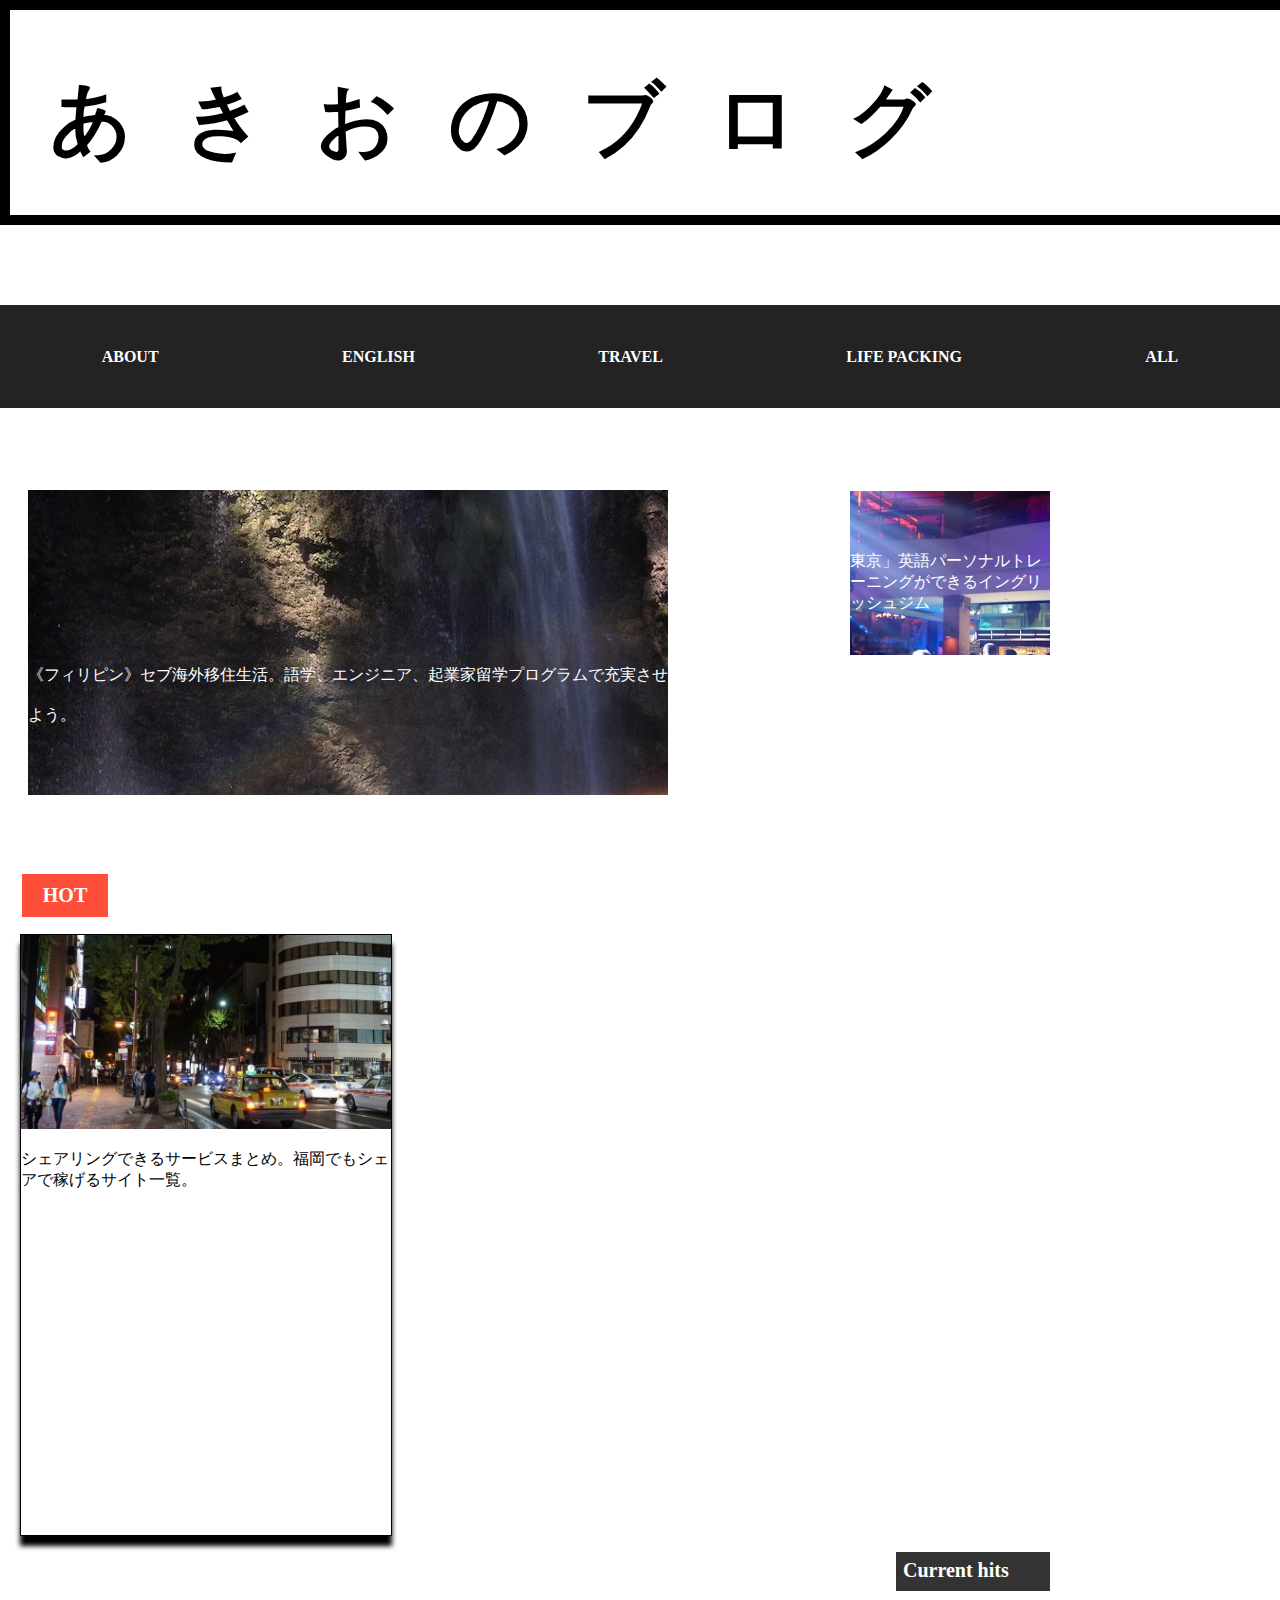
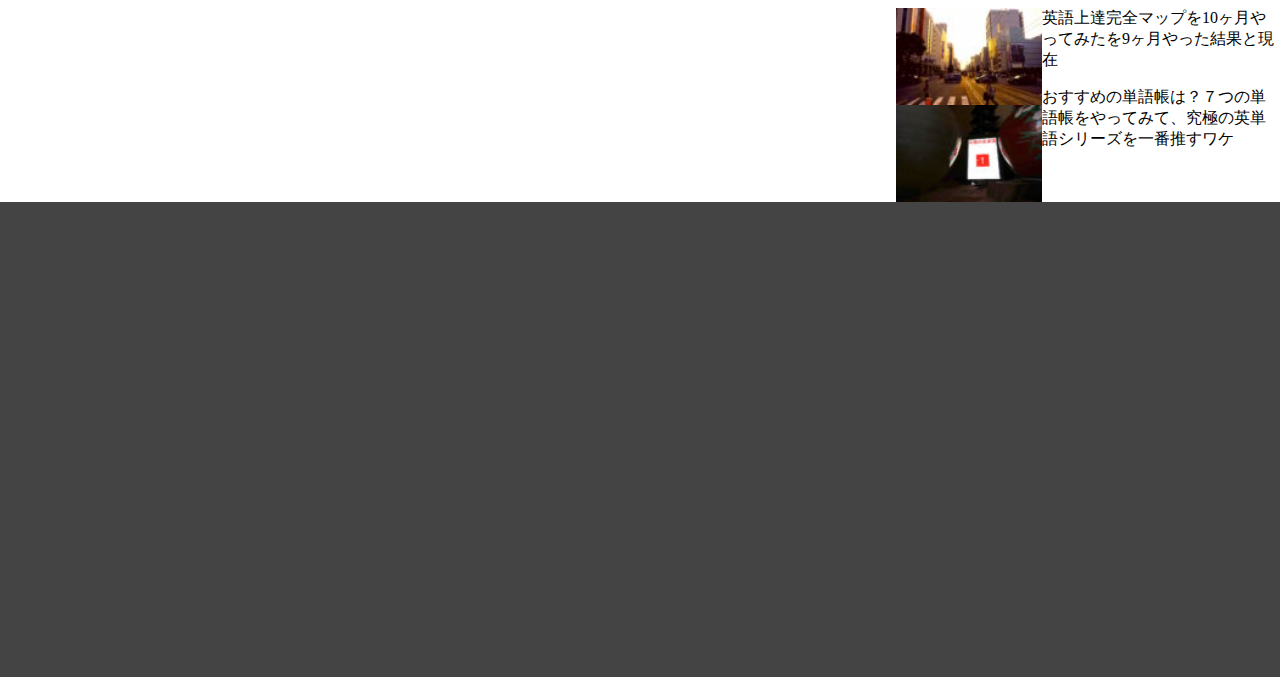
==== ブログ/blog.html @ c67c3949 "ブログ完成" ====
<!DOCTYPE html>
<html lang="ja">
<head>
	<meta charset="UTF-8">
	<title>ブログ練習</title>
	<link rel="stylesheet" href="blog.css">
</head>

<body>
  <div id="header">
    <h1>あきおのブログ</h1>
  </div>
  <div class="header1">
     <ul class="navi ul1">
      <li>ABOUT</li>
      <li>ENGLISH</li>
      <li>TRAVEL</li>
      <li>LIFE PACKING</li>
      <li>ALL</li>
     </ul>
  </div>
<div id="contener">
 <div class="photo">
  <p class="text">《フィリピン》セブ海外移住生活。語学、エンジニア、起業家留学プログラムで充実させよう。</p>
 </div>
 <div class="photo1">
   <p>東京」英語パーソナルトレーニングができるイングリッシュジム</p>
 </div>
 <div id="main">
  <div id="hot">
   <h2>HOT</h2>
    <div class="hot">
     <img src="a.jpg">
      <p>シェアリングできるサービスまとめ。福岡でもシェアで稼げるサイト一覧。</p>
    </div>    
  </div>
</div> 
  <div id="sideber">
   <h2>Current hits</h2>
   <div class="side1">
    <img src="aaa.jpg">
    <p>英語上達完全マップを10ヶ月やってみたを9ヶ月やった結果と現在</p>
   </div>
   <div class="side2">   
    <img src="bbb.jpeg">
    <p>おすすめの単語帳は？７つの単語帳をやってみて、究極の英単語シリーズを一番推すワケ</p>
   </div> 
  </div>
</div>
<div id="footer"></div>
</body>
</html>
---- ブログ/blog.css ----
body{
	background-color:white;
	margin:0;
	width:auto;
}
#header{
	width:100%;
	border:10px solid black;
	height:125px;
	background-color:white;
    text-align:center;
	padding: 40px;
}
#header h1{
	color:black;
	font-size:81px;
	font-family:serif;
	line-height:33px; 
	position:absolute;
	/*font-weight: inherit*/
	font-weight:200px;
    letter-spacing:50px;
}
#contener{
	width:100%;
	height:100%;
}
#content{
	width:100%;
}
#main{
	width:70%;
}





#sideber{
	width:30%;
	float:right;
}
#sideber h2{
	background-color:#333333;
	width:140px;
	height:25px;
	padding:7px;
	color:white;
	font-size:20px;
}
#sideber img{
	width:146px;
	float:left;
	clear:both;
}





#footer{
	width:100%;
	height:475px;
	background-color:#444444;
	clear:both;
}
.header1{
	width:100%;
	background-color:#232323;
	color:white;
	font-weight:600;
	/*box-shadow:10px 10px  30px black;*/
}
.ul1{
	list-style:none;
	display:flex;
	justify-content:space-around;
	margin-top:80px;
	padding:10px 10px;
	line-height:83px;
	/*border-top:5px solid #494949;*/
	/*box-shadow:10px 10px rgba(0,0,0,0.1);*/
	/*border-radius:10px;*/
}
.photo{
	width:50%;
	height:100px;
	padding-top:50px;
	margin-left:28px;
	margin-bottom:300px;
	/*position:relative;*/
}
p.text{
	width:100%;
	height:140px;
	color:white;
	line-height:40px;
	background-image:url("b.jpeg");
    padding-top:165px;
}
.photo1 {
	background-image:url("c.jpeg");
	float:right;
	width:200px;
	height:164px;
	margin-top:-383px;
	margin-right:230px;
}
.photo1 p{
	color:white;
	padding-top:44px;
} 
.photo2{
	background-image:url("ss.jpg");
	background-repeat:no-repeat;
	float:right;

}


#hot{
	width:55%;
	margin-left:20px;
}
.hot{
	border:1px solid black;
	width:370px;
	height:600px;
	box-shadow: 0 10px 5px black;
}
#hot h2{
	background-color:#ff4e3a;
	color:white;
	font-size:20px;
	width:66px;
	margin-left:2px;
	padding:10px;
	text-align:center;
}
.hot img{
	width:370px;
}
.hot p{
	width:375px;
}
.hot1{
	float:right;
	margin
}
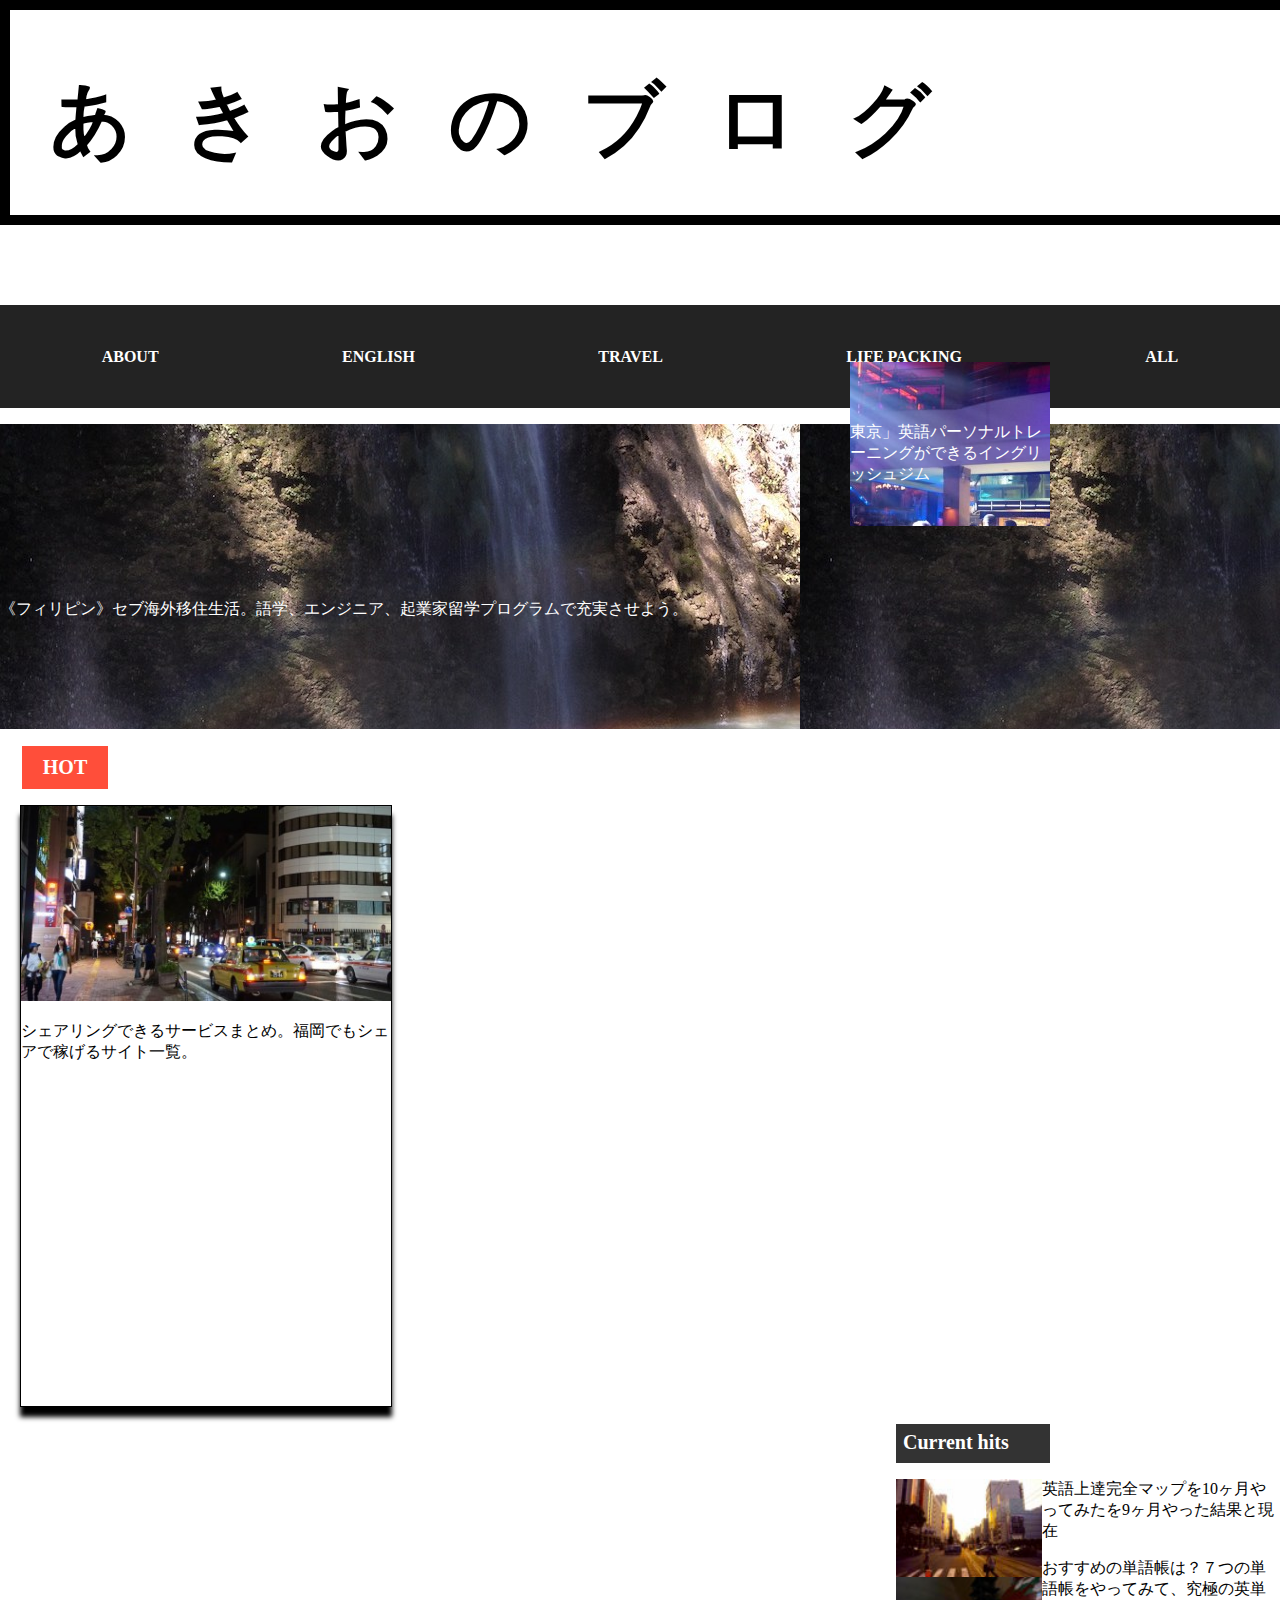
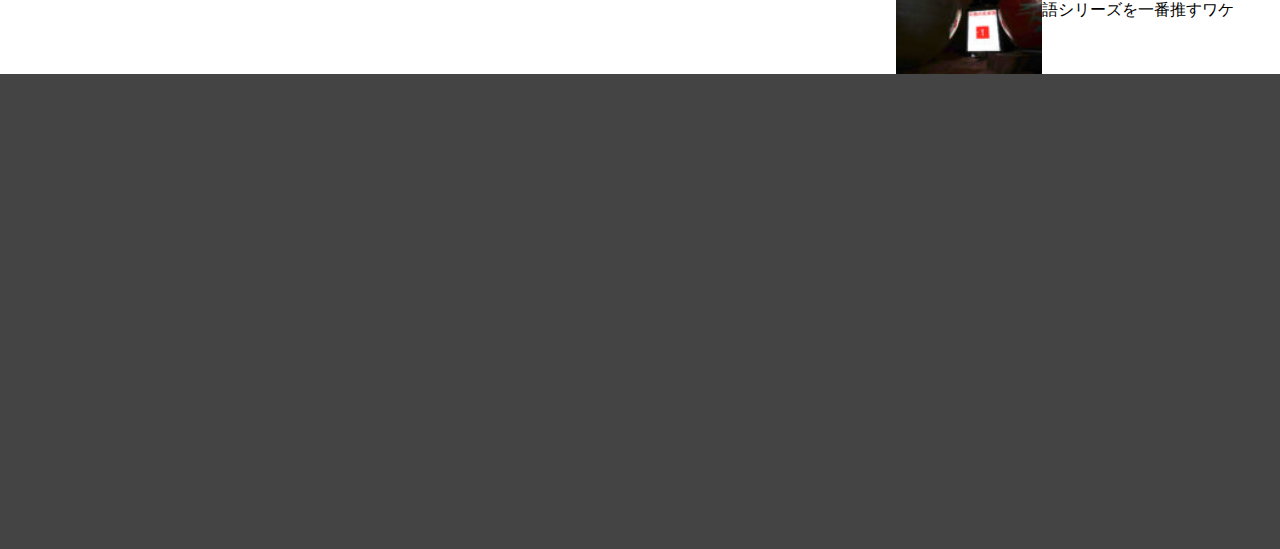
==== commit 997347fb: "merge stash" ====
--- a/ブログ/blog.html
+++ b/ブログ/blog.html
@@ -20,11 +20,11 @@
      </ul>
   </div>
 <div id="contener">
- <div class="photo">
+ <div id="photo">
   <p class="text">《フィリピン》セブ海外移住生活。語学、エンジニア、起業家留学プログラムで充実させよう。</p>
- </div>
- <div class="photo1">
+  <div class="photo1">
    <p>東京」英語パーソナルトレーニングができるイングリッシュジム</p>
+  </div>
  </div>
  <div id="main">
   <div id="hot">
@@ -34,7 +34,9 @@
       <p>シェアリングできるサービスまとめ。福岡でもシェアで稼げるサイト一覧。</p>
     </div>    
   </div>
-</div> 
+
+ </div> 
+
   <div id="sideber">
    <h2>Current hits</h2>
    <div class="side1">
@@ -47,6 +49,6 @@
    </div> 
   </div>
 </div>
-<div id="footer"></div>
+ <div id="footer"></div>
 </body>
 </html>--- a/ブログ/blog.css
+++ b/ブログ/blog.css
@@ -21,10 +21,13 @@
 	font-weight:200px;
     letter-spacing:50px;
 }
-#contener{
+
+#photo{
 	width:100%;
-	height:100%;
+
 }
+
+
 #content{
 	width:100%;
 }
@@ -81,14 +84,6 @@
 	/*border-top:5px solid #494949;*/
 	/*box-shadow:10px 10px rgba(0,0,0,0.1);*/
 	/*border-radius:10px;*/
-}
-.photo{
-	width:50%;
-	height:100px;
-	padding-top:50px;
-	margin-left:28px;
-	margin-bottom:300px;
-	/*position:relative;*/
 }
 p.text{
 	width:100%;
